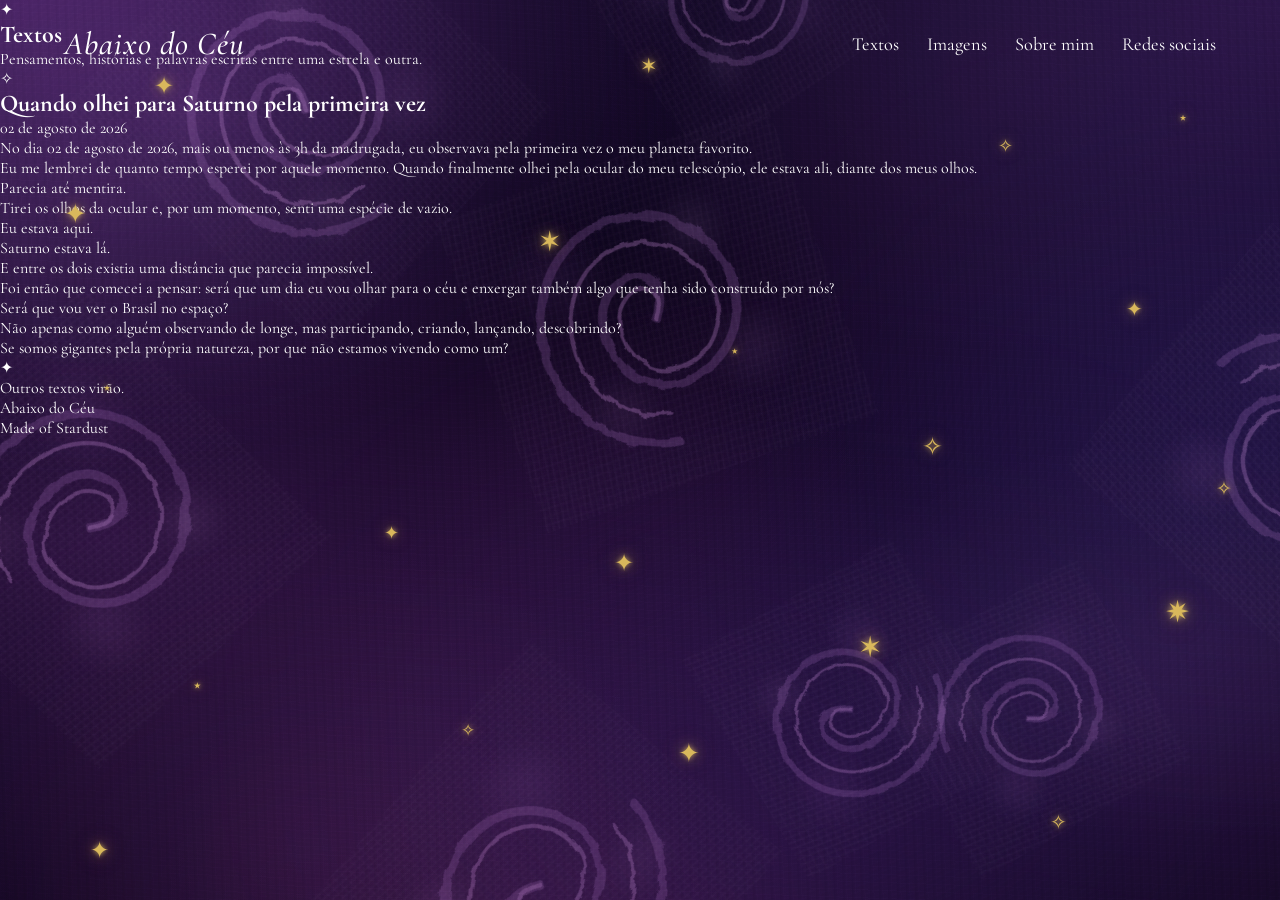
==== textos.html @ a8e2ca8b "Create textos.html" ====
<!DOCTYPE html>
<html lang="pt-BR">

<head>

    <meta charset="UTF-8">

    <meta
        name="viewport"
        content="width=device-width, initial-scale=1.0"
    >

    <title>Textos • Abaixo do Céu</title>

    <link
        rel="stylesheet"
        href="style.css"
    >

</head>


<body>

    <!-- =========================
         FUNDO
    ========================== -->

    <div class="universe">

        <div class="mist mist-1"></div>
        <div class="mist mist-2"></div>
        <div class="mist mist-3"></div>
        <div class="mist mist-4"></div>

        <div class="spiral spiral-1"></div>
        <div class="spiral spiral-2"></div>
        <div class="spiral spiral-3"></div>
        <div class="spiral spiral-4"></div>
        <div class="spiral spiral-5"></div>
        <div class="spiral spiral-6"></div>
        <div class="spiral spiral-7"></div>
        <div class="spiral spiral-8"></div>
        <div class="spiral spiral-9"></div>
        <div class="spiral spiral-10"></div>
        <div class="spiral spiral-11"></div>
        <div class="spiral spiral-12"></div>

        <div class="texture"></div>

    </div>


    <!-- =========================
         ESTRELAS
    ========================== -->

    <div class="stars">

        <span class="star star-1">✦</span>
        <span class="star star-2">✧</span>
        <span class="star star-3">✶</span>
        <span class="star star-4">✦</span>
        <span class="star star-5">⋆</span>
        <span class="star star-6">✧</span>
        <span class="star star-7">✦</span>
        <span class="star star-8">✷</span>
        <span class="star star-9">⋆</span>
        <span class="star star-10">✦</span>
        <span class="star star-11">✧</span>
        <span class="star star-12">✶</span>
        <span class="star star-13">✦</span>
        <span class="star star-14">⋆</span>
        <span class="star star-15">✧</span>
        <span class="star star-16">✦</span>
        <span class="star star-17">✶</span>
        <span class="star star-18">✧</span>
        <span class="star star-19">✦</span>
        <span class="star star-20">⋆</span>

    </div>


    <!-- =========================
         CABEÇALHO
    ========================== -->

    <header>

        <nav>

            <a
                href="index.html"
                class="logo"
            >
                Abaixo do Céu
            </a>


            <div class="menu">

                <a href="textos.html">
                    Textos
                </a>

                <a href="imagens.html">
                    Imagens
                </a>

                <a href="sobre.html">
                    Sobre mim
                </a>

                <a href="redes.html">
                    Redes sociais
                </a>

            </div>

        </nav>

    </header>


    <!-- =========================
         CONTEÚDO
    ========================== -->

    <main class="textos-page">

        <section class="textos-intro">

            <span class="section-symbol">
                ✦
            </span>

            <h1>
                Textos
            </h1>

            <p>
                Pensamentos, histórias e palavras
                escritas entre uma estrela e outra.
            </p>

        </section>


        <!-- =========================
             PRIMEIRO TEXTO
        ========================== -->

        <article class="texto">

            <span class="texto-symbol">
                ✧
            </span>

            <h2>
                Quando olhei para Saturno
                pela primeira vez
            </h2>

            <p class="texto-data">
                02 de agosto de 2026
            </p>


            <div class="texto-conteudo">

                <p>
                    No dia 02 de agosto de 2026, mais ou menos
                    às 3h da madrugada, eu observava pela primeira
                    vez o meu planeta favorito.
                </p>

                <p>
                    Eu me lembrei de quanto tempo esperei por
                    aquele momento. Quando finalmente olhei pela
                    ocular do meu telescópio, ele estava ali,
                    diante dos meus olhos.
                </p>

                <p>
                    Parecia até mentira.
                </p>

                <p>
                    Tirei os olhos da ocular e, por um momento,
                    senti uma espécie de vazio.
                </p>

                <p>
                    Eu estava aqui.
                </p>

                <p>
                    Saturno estava lá.
                </p>

                <p>
                    E entre os dois existia uma distância que
                    parecia impossível.
                </p>

                <p>
                    Foi então que comecei a pensar:
                    será que um dia eu vou olhar para o céu
                    e enxergar também algo que tenha sido
                    construído por nós?
                </p>

                <p>
                    Será que vou ver o Brasil no espaço?
                </p>

                <p>
                    Não apenas como alguém observando de longe,
                    mas participando, criando, lançando,
                    descobrindo?
                </p>

                <p>
                    Se somos gigantes pela própria natureza,
                    por que não estamos vivendo como um?
                </p>

            </div>

        </article>


        <!-- =========================
             ESPAÇO PARA NOVOS TEXTOS
        ========================== -->

        <div class="novo-texto">

            <span>✦</span>

            <p>
                Outros textos virão.
            </p>

        </div>

    </main>


    <!-- =========================
         RODAPÉ
    ========================== -->

    <footer>

        <p>
            Abaixo do Céu
        </p>

        <span>
            Made of Stardust
        </span>

    </footer>


    <script src="script.js"></script>

</body>

                  </html>
---- style.css ----
/* =========================================================
   ABAIXO DO CÉU
   IDENTIDADE VISUAL — VERSÃO FINAL
========================================================= */


/* =========================================================
   FONTE
========================================================= */

@import url('https://fonts.googleapis.com/css2?family=Cormorant+Garamond:ital,wght@0,300;0,400;0,500;0,600;0,700;1,300;1,400;1,500;1,600;1,700&display=swap');


/* =========================================================
   BASE
========================================================= */

* {
    box-sizing: border-box;
    margin: 0;
    padding: 0;
}

html {
    scroll-behavior: smooth;
}

body {
    min-height: 100vh;
    overflow-x: hidden;

    background: #02020d;

    color: white;

    font-family:
        "Cormorant Garamond",
        Georgia,
        serif;

    font-weight: 400;
}


/* =========================================================
   UNIVERSO — FUNDO GÓTICO
========================================================= */

.universe {
    position: fixed;

    inset: -15%;

    width: 130%;
    height: 130%;

    z-index: -10;

    overflow: hidden;

    background:

        radial-gradient(
            ellipse at 12% 8%,
            rgba(91, 43, 119, 0.72),
            transparent 34%
        ),

        radial-gradient(
            ellipse at 88% 12%,
            rgba(49, 25, 82, 0.82),
            transparent 38%
        ),

        radial-gradient(
            ellipse at 18% 58%,
            rgba(62, 26, 82, 0.72),
            transparent 40%
        ),

        radial-gradient(
            ellipse at 80% 72%,
            rgba(47, 20, 68, 0.76),
            transparent 43%
        ),

        radial-gradient(
            ellipse at 50% 105%,
            rgba(83, 31, 87, 0.55),
            transparent 42%
        ),

        linear-gradient(
            135deg,
            #02020d 0%,
            #070419 24%,
            #10051d 50%,
            #080318 74%,
            #02020d 100%
        );
}


/* =========================================================
   NEBLINAS
========================================================= */

.mist {
    position: absolute;

    width: 65%;
    height: 65%;

    border-radius: 50%;

    filter: blur(90px);

    opacity: 0.42;

    pointer-events: none;
}


/* NEBLINA 1 */

.mist-1 {
    top: -18%;
    left: -15%;

    background:
        radial-gradient(
            ellipse,
            rgba(119, 62, 161, 0.78),
            transparent 67%
        );

    animation:
        mistMove1
        24s
        ease-in-out
        infinite
        alternate;
}


/* NEBLINA 2 */

.mist-2 {
    top: 18%;
    right: -20%;

    background:
        radial-gradient(
            ellipse,
            rgba(57, 48, 143, 0.70),
            transparent 67%
        );

    animation:
        mistMove2
        30s
        ease-in-out
        infinite
        alternate;
}


/* NEBLINA 3 */

.mist-3 {
    bottom: -24%;
    left: 2%;

    background:
        radial-gradient(
            ellipse,
            rgba(116, 45, 125, 0.66),
            transparent 68%
        );

    animation:
        mistMove3
        27s
        ease-in-out
        infinite
        alternate;
}


/* NEBLINA 4 */

.mist-4 {
    bottom: -8%;
    right: 8%;

    background:
        radial-gradient(
            ellipse,
            rgba(49, 39, 125, 0.58),
            transparent 68%
        );

    animation:
        mistMove4
        33s
        ease-in-out
        infinite
        alternate;
}


/* =========================================================
   MOVIMENTO DAS NEBLINAS
========================================================= */

@keyframes mistMove1 {

    from {
        transform:
            translate(-5%, -4%)
            scale(1);
    }

    to {
        transform:
            translate(14%, 11%)
            scale(1.28);
    }
}


@keyframes mistMove2 {

    from {
        transform:
            translate(5%, -5%)
            scale(1);
    }

    to {
        transform:
            translate(-14%, 14%)
            scale(1.30);
    }
}


@keyframes mistMove3 {

    from {
        transform:
            translate(-5%, 5%)
            scale(1);
    }

    to {
        transform:
            translate(15%, -12%)
            scale(1.24);
    }
}


@keyframes mistMove4 {

    from {
        transform:
            translate(5%, 5%)
            scale(1);
    }

    to {
        transform:
            translate(-12%, -14%)
            scale(1.28);
    }
}


/* =========================================================
   ESPIRAIS — RASTROS DE GIZ CÓSMICO
========================================================= */

/*
   Agora os espirais NÃO são círculos concêntricos.

   O desenho abaixo usa uma imagem SVG irregular
   dentro de cada elemento .spiral.

   Isso cria um rastro mais orgânico,
   parecido com giz/pastel desenhado à mão.
*/

.spiral {

    position: absolute;

    pointer-events: none;

    width: 390px;
    height: 390px;

    opacity: 0.72;

    mix-blend-mode: screen;

    background-image:

        url("data:image/svg+xml,%3Csvg xmlns='http://www.w3.org/2000/svg' viewBox='0 0 500 500'%3E%3Cfilter id='rough'%3E%3CfeTurbulence type='fractalNoise' baseFrequency='.035' numOctaves='3' seed='7' result='noise'/%3E%3CfeDisplacementMap in='SourceGraphic' in2='noise' scale='11'/%3E%3C/filter%3E%3Cpath d='M250 250 C195 210 160 245 174 291 C190 343 264 357 320 323 C380 286 379 195 320 143 C250 82 139 111 91 194 C36 288 91 408 203 439 C324 472 438 399 456 283' fill='none' stroke='%23a878bd' stroke-width='15' stroke-linecap='round' opacity='.30' filter='url(%23rough)'/%3E%3Cpath d='M250 250 C210 222 188 244 197 276 C209 316 267 326 309 300 C353 273 351 206 310 170 C257 124 171 145 133 208 C91 279 134 367 217 391 C310 418 394 362 408 283' fill='none' stroke='%23c18dcc' stroke-width='7' stroke-linecap='round' opacity='.42' filter='url(%23rough)'/%3E%3C/svg%3E");

    background-size: contain;

    background-position: center;

    background-repeat: no-repeat;

    filter:
        blur(0.25px)
        contrast(1.20);

}


/* =========================================================
   CAMADAS DE POEIRA DOS ESPIRAIS
========================================================= */

.spiral::before {

    content: "";

    position: absolute;

    inset: 0;

    pointer-events: none;

    background:

        radial-gradient(
            ellipse at 25% 30%,
            rgba(201, 158, 211, 0.16),
            transparent 12%
        ),

        radial-gradient(
            ellipse at 70% 25%,
            rgba(171, 119, 193, 0.18),
            transparent 15%
        ),

        radial-gradient(
            ellipse at 76% 70%,
            rgba(205, 158, 211, 0.13),
            transparent 12%
        ),

        radial-gradient(
            ellipse at 25% 76%,
            rgba(137, 86, 159, 0.18),
            transparent 17%
        );

    filter: blur(7px);

    opacity: 0.75;
}


/* =========================================================
   TEXTURA EXTRA DE GIZ NOS ESPIRAIS
========================================================= */

.spiral::after {

    content: "";

    position: absolute;

    inset: -5%;

    pointer-events: none;

    opacity: 0.40;

    mix-blend-mode: screen;

    background:

        repeating-linear-gradient(
            8deg,
            transparent 0px,
            transparent 3px,
            rgba(218, 182, 224, 0.09) 4px,
            transparent 6px
        ),

        repeating-linear-gradient(
            92deg,
            transparent 0px,
            transparent 5px,
            rgba(173, 124, 190, 0.08) 6px,
            transparent 8px
        );

    filter: blur(0.7px);
}


/* =========================================================
   POSIÇÕES — ESPIRAIS GRANDES
========================================================= */

.spiral-1 {

    width: 520px;
    height: 520px;

    top: -150px;
    left: -130px;

    opacity: 0.76;

    animation:
        spiralDrift1
        48s
        ease-in-out
        infinite
        alternate;
}


.spiral-2 {

    width: 570px;
    height: 570px;

    top: -100px;
    right: -170px;

    opacity: 0.70;

    transform: rotate(95deg);

    animation:
        spiralDrift2
        56s
        ease-in-out
        infinite
        alternate;
}


.spiral-3 {

    width: 500px;
    height: 500px;

    top: 26%;
    left: -180px;

    opacity: 0.67;

    transform: rotate(185deg);

    animation:
        spiralDrift3
        51s
        ease-in-out
        infinite
        alternate;
}


.spiral-4 {

    width: 560px;
    height: 560px;

    bottom: -190px;
    right: -160px;

    opacity: 0.73;

    transform: rotate(265deg);

    animation:
        spiralDrift1
        60s
        ease-in-out
        infinite
        alternate;
}


/* =========================================================
   ESPIRAIS MÉDIOS
========================================================= */

.spiral-5 {

    width: 390px;
    height: 390px;

    top: 8%;
    left: 20%;

    opacity: 0.63;

    transform: rotate(42deg);

    animation:
        spiralDrift2
        43s
        ease-in-out
        infinite
        alternate;
}


.spiral-6 {

    width: 420px;
    height: 420px;

    top: 43%;
    left: 8%;

    opacity: 0.67;

    transform: rotate(135deg);

    animation:
        spiralDrift3
        47s
        ease-in-out
        infinite
        alternate;
}


.spiral-7 {

    width: 400px;
    height: 400px;

    top: 38%;
    right: 1%;

    opacity: 0.68;

    transform: rotate(220deg);

    animation:
        spiralDrift1
        45s
        ease-in-out
        infinite
        alternate;
}


.spiral-8 {

    width: 370px;
    height: 370px;

    bottom: 0;
    left: 34%;

    opacity: 0.60;

    transform: rotate(310deg);

    animation:
        spiralDrift2
        42s
        ease-in-out
        infinite
        alternate;
}


/* =========================================================
   ESPIRAIS PEQUENOS
========================================================= */

.spiral-9 {

    width: 280px;
    height: 280px;

    top: 25%;
    left: 42%;

    opacity: 0.68;

    transform: rotate(70deg);

    animation:
        spiralDrift3
        37s
        ease-in-out
        infinite
        alternate;
}


.spiral-10 {

    width: 310px;
    height: 310px;

    top: 64%;
    right: 20%;

    opacity: 0.63;

    transform: rotate(150deg);

    animation:
        spiralDrift1
        39s
        ease-in-out
        infinite
        alternate;
}


.spiral-11 {

    width: 260px;
    height: 260px;

    top: 2%;
    right: 38%;

    opacity: 0.62;

    transform: rotate(235deg);

    animation:
        spiralDrift2
        35s
        ease-in-out
        infinite
        alternate;
}


.spiral-12 {

    width: 330px;
    height: 330px;

    bottom: 18%;
    left: 56%;

    opacity: 0.65;

    transform: rotate(330deg);

    animation:
        spiralDrift3
        41s
        ease-in-out
        infinite
        alternate;
}


/* =========================================================
   MOVIMENTO DOS RASTROS
========================================================= */

@keyframes spiralDrift1 {

    0% {
        transform:
            rotate(0deg)
            translate(-5px, 3px)
            scale(0.98);
    }

    50% {
        transform:
            rotate(7deg)
            translate(8px, -7px)
            scale(1.035);
    }

    100% {
        transform:
            rotate(-5deg)
            translate(-4px, 6px)
            scale(1);
    }
}


@keyframes spiralDrift2 {

    0% {
        transform:
            rotate(70deg)
            translate(5px, -4px)
            scale(1);
    }

    50% {
        transform:
            rotate(77deg)
            translate(-8px, 7px)
            scale(1.04);
    }

    100% {
        transform:
            rotate(63deg)
            translate(4px, -5px)
            scale(0.98);
    }
}


@keyframes spiralDrift3 {

    0% {
        transform:
            rotate(150deg)
            translate(-4px, 5px)
            scale(0.97);
    }

    50% {
        transform:
            rotate(142deg)
            translate(7px, -6px)
            scale(1.05);
    }

    100% {
        transform:
            rotate(158deg)
            translate(-6px, 4px)
            scale(1);
    }
}


/* =========================================================
   TEXTURA GERAL — GIZ / PASTEL / PAPEL
========================================================= */

.texture {

    position: absolute;

    inset: -8%;

    pointer-events: none;

    opacity: 0.48;

    mix-blend-mode: soft-light;

    background:

        repeating-linear-gradient(
            2deg,

            rgba(255,255,255,0.075) 0px,
            rgba(255,255,255,0.075) 1px,

            transparent 1px,
            transparent 4px,

            rgba(255,255,255,0.035) 5px,
            transparent 8px
        ),

        repeating-linear-gradient(
            88deg,

            rgba(255,255,255,0.045) 0px,
            rgba(255,255,255,0.045) 1px,

            transparent 1px,
            transparent 5px,

            rgba(0,0,0,0.10) 6px,
            transparent 9px
        ),

        repeating-radial-gradient(
            ellipse at 40% 40%,

            rgba(255,255,255,0.045) 0px,
            transparent 2px,

            rgba(0,0,0,0.035) 3px,
            transparent 7px
        );

    filter:
        contrast(1.55)
        saturate(0.85);
}


/* =========================================================
   MANCHAS DE PASTEL
========================================================= */

.universe::after {

    content: "";

    position: absolute;

    inset: 0;

    pointer-events: none;

    opacity: 0.30;

    mix-blend-mode: screen;

    background:

        radial-gradient(
            ellipse at 18% 28%,
            rgba(166, 111, 185, 0.22),
            transparent 17%
        ),

        radial-gradient(
            ellipse at 72% 18%,
            rgba(112, 78, 155, 0.18),
            transparent 20%
        ),

        radial-gradient(
            ellipse at 82% 66%,
            rgba(171, 109, 176, 0.18),
            transparent 18%
        ),

        radial-gradient(
            ellipse at 30% 84%,
            rgba(104, 66, 145, 0.22),
            transparent 22%
        );
}


/* =========================================================
   ESTRELAS
========================================================= */

.stars {

    position: fixed;

    inset: 0;

    z-index: 5;

    pointer-events: none;
}


.star {

    position: absolute;

    color: #d9b85c;

    text-shadow:

        0 0 5px
        rgba(217,184,92,0.85),

        0 0 15px
        rgba(217,184,92,0.55),

        0 0 32px
        rgba(217,184,92,0.28);

    animation:

        starBlink
        var(--speed)
        ease-in-out
        infinite
        alternate;
}


/* =========================================================
   POSIÇÃO DAS ESTRELAS
========================================================= */

.star-1 {
    top: 8%;
    left: 12%;
    font-size: 24px;
    --speed: 3s;
}

.star-2 {
    top: 15%;
    left: 78%;
    font-size: 18px;
    --speed: 5s;
}

.star-3 {
    top: 25%;
    left: 42%;
    font-size: 28px;
    --speed: 4s;
}

.star-4 {
    top: 33%;
    left: 88%;
    font-size: 20px;
    --speed: 6s;
}

.star-5 {
    top: 42%;
    left: 8%;
    font-size: 16px;
    --speed: 3.5s;
}

.star-6 {
    top: 48%;
    left: 72%;
    font-size: 25px;
    --speed: 5.5s;
}

.star-7 {
    top: 58%;
    left: 30%;
    font-size: 18px;
    --speed: 4.5s;
}

.star-8 {
    top: 66%;
    left: 91%;
    font-size: 30px;
    --speed: 7s;
}

.star-9 {
    top: 75%;
    left: 15%;
    font-size: 17px;
    --speed: 4s;
}

.star-10 {
    top: 82%;
    left: 53%;
    font-size: 26px;
    --speed: 5s;
}

.star-11 {
    top: 90%;
    left: 82%;
    font-size: 20px;
    --speed: 3s;
}

.star-12 {
    top: 6%;
    left: 50%;
    font-size: 21px;
    --speed: 6s;
}

.star-13 {
    top: 22%;
    left: 5%;
    font-size: 27px;
    --speed: 4s;
}

.star-14 {
    top: 38%;
    left: 57%;
    font-size: 15px;
    --speed: 5s;
}

.star-15 {
    top: 53%;
    left: 95%;
    font-size: 19px;
    --speed: 3.5s;
}

.star-16 {
    top: 61%;
    left: 48%;
    font-size: 24px;
    --speed: 6s;
}

.star-17 {
    top: 70%;
    left: 67%;
    font-size: 29px;
    --speed: 4.5s;
}

.star-18 {
    top: 80%;
    left: 36%;
    font-size: 17px;
    --speed: 5.5s;
}

.star-19 {
    top: 93%;
    left: 7%;
    font-size: 23px;
    --speed: 3s;
}

.star-20 {
    top: 12%;
    left: 92%;
    font-size: 16px;
    --speed: 4s;
}


/* =========================================================
   BRILHO DAS ESTRELAS
========================================================= */

@keyframes starBlink {

    from {

        opacity: 0.30;

        transform:
            scale(0.72)
            rotate(-4deg);
    }

    to {

        opacity: 1;

        transform:
            scale(1.25)
            rotate(12deg);
    }
}


/* =========================================================
   CABEÇALHO
========================================================= */

header {

    position: fixed;

    top: 0;
    left: 0;

    width: 100%;

    z-index: 20;

    padding:
        24px 5vw;
}


nav {

    display: flex;

    justify-content: space-between;

    align-items: center;

    gap: 30px;
}


.logo {

    color: white;

    text-decoration: none;

    font-size:
        clamp(1.4rem, 3vw, 2rem);

    font-style: italic;

    font-weight: 500;

    letter-spacing: 1px;
}


.menu {

    display: flex;

    align-items: center;

    gap: 28px;
}


.menu a {

    color: white;

    text-decoration: none;

    font-size: 1.15rem;

    position: relative;

    transition:
        opacity 0.3s ease,
        transform 0.3s ease;
}


.menu a::after {

    content: "";

    position: absolute;

    left: 0;

    bottom: -5px;

    width: 0;

    height: 1px;

    background: #d9b85c;

    transition:
        width 0.3s ease;
}


.menu a:hover {

    opacity: 0.8;

    transform:
        translateY(-2px);
}


.menu a:hover::after {

    width: 100%;
}


/* =========================================================
   MADE OF STARDUST
========================================================= */

.stardust {

    position: fixed;

    z-index: 1;

    top: 50%;
    left: 50%;

    width: 94vw;

    transform:
        translate(-50%, -50%);

    text-align: center;

    color: white;

    font-size:
        clamp(2rem, 8vw, 7rem);

    line-height: 0.95;

    font-style: italic;

    font-weight: 300;

    letter-spacing: 2px;

    opacity: 0.13;

    pointer-events: none;

    white-space: nowrap;
}


/* =========================================================
   HERO
========================================================= */

main {

    position: relative;

    z-index: 3;
}


.hero {

    min-height: 100vh;

    display: flex;

    justify-content: center;

    align-items: center;

    position: relative;

    padding:
        120px 7vw 80px;
}


.hero-content {

    position: relative;

    z-index: 10;

    max-width: 850px;

    text-align: center;
}


.hero h1 {

    color: white;

    font-size:
        clamp(4.5rem, 12vw, 10rem);

    line-height: 0.72;

    font-style: italic;

    font-weight: 500;

    letter-spacing: -4px;

    text-shadow:
        0 0 25px
        rgba(255,255,255,0.10);
}


.hero h1 span {

    display: block;
}


.subtitle {

    margin-top: 55px;

    max-width: 680px;

    margin-left: auto;
    margin-right: auto;

    color: white;

    font-size:
        clamp(1.25rem, 2.5vw, 2rem);

    line-height: 1.35;

    font-style: italic;

    font-weight: 400;
}


/* SATURNO */

    .saturn {

        width:
            130px;

        height:
            130px;

        right:
            4%;

        bottom:
            10%;
    }


    .saturn-body {

        width:
            72px;

        height:
            72px;

        top:
            29px;

        left:
            29px;
    }


    .saturn-ring {

        width:
            130px;

        height:
            38px;

        top:
            46px;

        border-width:
            4px;
    }


    /* ESPIRAIS */

    .spiral-1 {
        width: 300px;
        height: 280px;
    }

    .spiral-2 {
        width: 330px;
        height: 300px;
    }

    .spiral-3 {
        width: 310px;
        height: 330px;
    }

    .spiral-4 {
        width: 300px;
        height: 280px;
    }

    .spiral-5 {
        width: 330px;
        height: 300px;
    }

    .spiral-6 {
        width: 300px;
        height: 320px;
    }

    .spiral-7 {
        width: 310px;
        height: 290px;
    }

    .spiral-8 {
        width: 330px;
        height: 300px;
    }

    .spiral-9 {
        width: 300px;
        height: 320px;
    }

    .spiral-10 {
        width: 220px;
        height: 210px;
    }

    .spiral-11 {
        width: 230px;
        height: 210px;
    }

    .spiral-12 {
        width: 220px;
        height: 230px;
    }

}


/* =========================================================
   ACESSIBILIDADE
========================================================= */

@media (prefers-reduced-motion: reduce) {

    *,
    *::before,
    *::after {

        animation-duration:
            0.01ms !important;

        animation-iteration-count:
            1 !important;

        scroll-behavior:
            auto !important;
    }

}
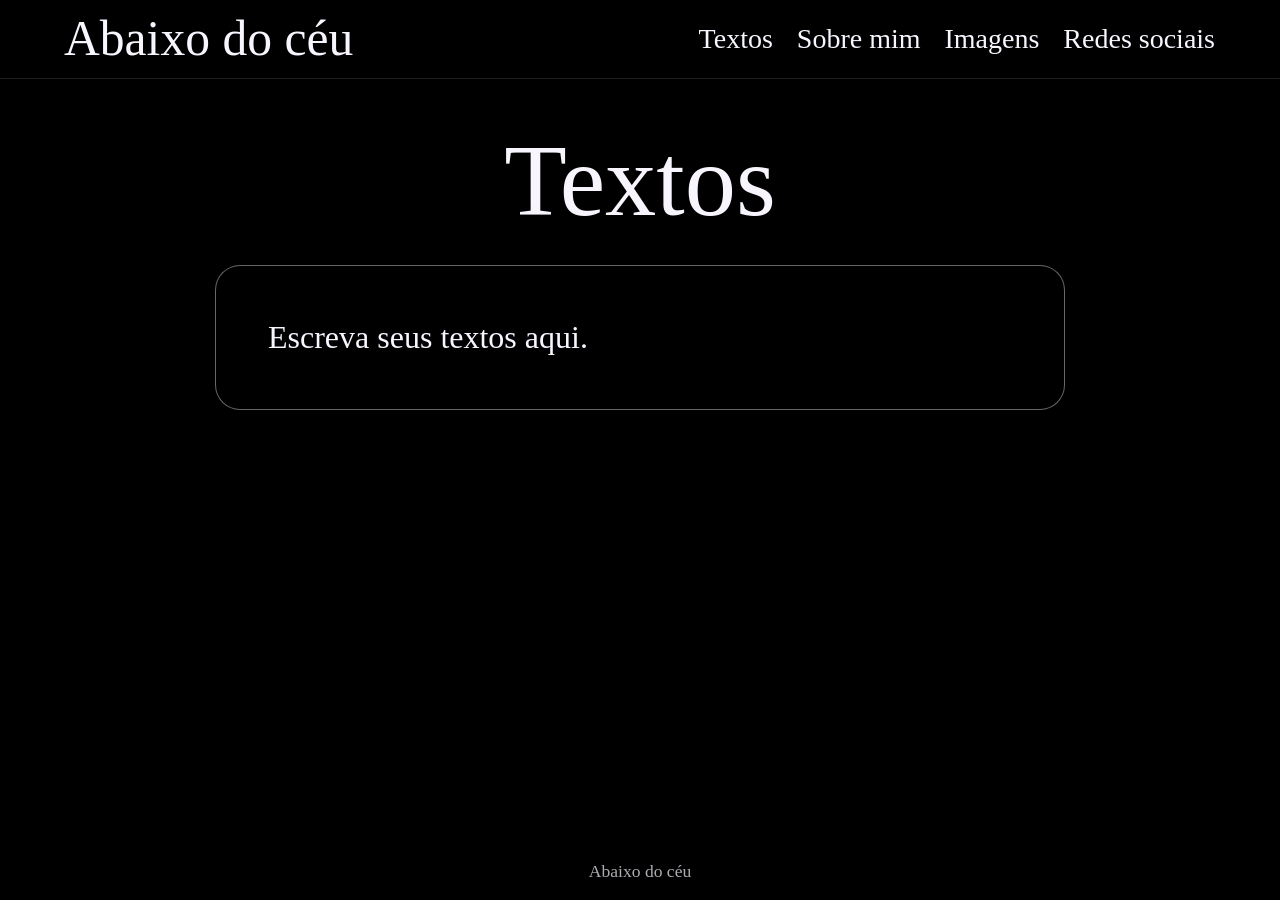
==== commit e6260f67: "Add files via upload" ====
--- a/textos.html
+++ b/textos.html
@@ -1,271 +1,38 @@
-<!DOCTYPE html>
+<!doctype html>
 <html lang="pt-BR">
+<head>
+  <meta charset="utf-8">
+  <meta name="viewport" content="width=device-width, initial-scale=1">
+  <title>Textos — Abaixo do céu</title>
+  <link rel="stylesheet" href="style.css">
+</head>
+<body>
+  <div class="sky"></div>
+  <div class="shade"></div>
 
-<head>
-
-    <meta charset="UTF-8">
-
-    <meta
-        name="viewport"
-        content="width=device-width, initial-scale=1.0"
-    >
-
-    <title>Textos • Abaixo do Céu</title>
-
-    <link
-        rel="stylesheet"
-        href="style.css"
-    >
-
-</head>
-
-
-<body>
-
-    <!-- =========================
-         FUNDO
-    ========================== -->
-
-    <div class="universe">
-
-        <div class="mist mist-1"></div>
-        <div class="mist mist-2"></div>
-        <div class="mist mist-3"></div>
-        <div class="mist mist-4"></div>
-
-        <div class="spiral spiral-1"></div>
-        <div class="spiral spiral-2"></div>
-        <div class="spiral spiral-3"></div>
-        <div class="spiral spiral-4"></div>
-        <div class="spiral spiral-5"></div>
-        <div class="spiral spiral-6"></div>
-        <div class="spiral spiral-7"></div>
-        <div class="spiral spiral-8"></div>
-        <div class="spiral spiral-9"></div>
-        <div class="spiral spiral-10"></div>
-        <div class="spiral spiral-11"></div>
-        <div class="spiral spiral-12"></div>
-
-        <div class="texture"></div>
-
-    </div>
-
-
-    <!-- =========================
-         ESTRELAS
-    ========================== -->
-
-    <div class="stars">
-
-        <span class="star star-1">✦</span>
-        <span class="star star-2">✧</span>
-        <span class="star star-3">✶</span>
-        <span class="star star-4">✦</span>
-        <span class="star star-5">⋆</span>
-        <span class="star star-6">✧</span>
-        <span class="star star-7">✦</span>
-        <span class="star star-8">✷</span>
-        <span class="star star-9">⋆</span>
-        <span class="star star-10">✦</span>
-        <span class="star star-11">✧</span>
-        <span class="star star-12">✶</span>
-        <span class="star star-13">✦</span>
-        <span class="star star-14">⋆</span>
-        <span class="star star-15">✧</span>
-        <span class="star star-16">✦</span>
-        <span class="star star-17">✶</span>
-        <span class="star star-18">✧</span>
-        <span class="star star-19">✦</span>
-        <span class="star star-20">⋆</span>
-
-    </div>
-
-
-    <!-- =========================
-         CABEÇALHO
-    ========================== -->
-
+  <div class="site">
     <header>
-
-        <nav>
-
-            <a
-                href="index.html"
-                class="logo"
-            >
-                Abaixo do Céu
-            </a>
-
-
-            <div class="menu">
-
-                <a href="textos.html">
-                    Textos
-                </a>
-
-                <a href="imagens.html">
-                    Imagens
-                </a>
-
-                <a href="sobre.html">
-                    Sobre mim
-                </a>
-
-                <a href="redes.html">
-                    Redes sociais
-                </a>
-
-            </div>
-
-        </nav>
+      <a class="logo" href="index.html">Abaixo do céu</a>
+      
+<nav aria-label="Navegação">
+  <a href="textos.html">Textos</a>
+  <a href="sobre-mim.html">Sobre mim</a>
+  <a href="imagens.html">Imagens</a>
+  <a href="redes-sociais.html">Redes sociais</a>
+</nav>
 
     </header>
 
-
-    <!-- =========================
-         CONTEÚDO
-    ========================== -->
-
-    <main class="textos-page">
-
-        <section class="textos-intro">
-
-            <span class="section-symbol">
-                ✦
-            </span>
-
-            <h1>
-                Textos
-            </h1>
-
-            <p>
-                Pensamentos, histórias e palavras
-                escritas entre uma estrela e outra.
-            </p>
-
-        </section>
+    
+<main class="page">
+  <h1>Textos</h1>
+  <section class="panel">
+    <p>Escreva seus textos aqui.</p>
+  </section>
+</main>
 
 
-        <!-- =========================
-             PRIMEIRO TEXTO
-        ========================== -->
-
-        <article class="texto">
-
-            <span class="texto-symbol">
-                ✧
-            </span>
-
-            <h2>
-                Quando olhei para Saturno
-                pela primeira vez
-            </h2>
-
-            <p class="texto-data">
-                02 de agosto de 2026
-            </p>
-
-
-            <div class="texto-conteudo">
-
-                <p>
-                    No dia 02 de agosto de 2026, mais ou menos
-                    às 3h da madrugada, eu observava pela primeira
-                    vez o meu planeta favorito.
-                </p>
-
-                <p>
-                    Eu me lembrei de quanto tempo esperei por
-                    aquele momento. Quando finalmente olhei pela
-                    ocular do meu telescópio, ele estava ali,
-                    diante dos meus olhos.
-                </p>
-
-                <p>
-                    Parecia até mentira.
-                </p>
-
-                <p>
-                    Tirei os olhos da ocular e, por um momento,
-                    senti uma espécie de vazio.
-                </p>
-
-                <p>
-                    Eu estava aqui.
-                </p>
-
-                <p>
-                    Saturno estava lá.
-                </p>
-
-                <p>
-                    E entre os dois existia uma distância que
-                    parecia impossível.
-                </p>
-
-                <p>
-                    Foi então que comecei a pensar:
-                    será que um dia eu vou olhar para o céu
-                    e enxergar também algo que tenha sido
-                    construído por nós?
-                </p>
-
-                <p>
-                    Será que vou ver o Brasil no espaço?
-                </p>
-
-                <p>
-                    Não apenas como alguém observando de longe,
-                    mas participando, criando, lançando,
-                    descobrindo?
-                </p>
-
-                <p>
-                    Se somos gigantes pela própria natureza,
-                    por que não estamos vivendo como um?
-                </p>
-
-            </div>
-
-        </article>
-
-
-        <!-- =========================
-             ESPAÇO PARA NOVOS TEXTOS
-        ========================== -->
-
-        <div class="novo-texto">
-
-            <span>✦</span>
-
-            <p>
-                Outros textos virão.
-            </p>
-
-        </div>
-
-    </main>
-
-
-    <!-- =========================
-         RODAPÉ
-    ========================== -->
-
-    <footer>
-
-        <p>
-            Abaixo do Céu
-        </p>
-
-        <span>
-            Made of Stardust
-        </span>
-
-    </footer>
-
-
-    <script src="script.js"></script>
-
+    <footer>Abaixo do céu</footer>
+  </div>
 </body>
-
-                  </html>
+</html>
--- a/style.css
+++ b/style.css
@@ -1,1451 +1,252 @@
-/* =========================================================
-   ABAIXO DO CÉU
-   IDENTIDADE VISUAL — VERSÃO FINAL
-========================================================= */
-
-
-/* =========================================================
-   FONTE
-========================================================= */
-
-@import url('https://fonts.googleapis.com/css2?family=Cormorant+Garamond:ital,wght@0,300;0,400;0,500;0,600;0,700;1,300;1,400;1,500;1,600;1,700&display=swap');
-
-
-/* =========================================================
-   BASE
-========================================================= */
-
-* {
-    box-sizing: border-box;
-    margin: 0;
-    padding: 0;
-}
-
-html {
-    scroll-behavior: smooth;
+@font-face {
+  font-family: "Blackadder Local";
+  src: url("fonts/BlackadderITC.woff2") format("woff2"),
+       url("fonts/BlackadderITC.woff") format("woff");
+  font-weight: normal;
+  font-style: normal;
+  font-display: swap;
+}
+
+:root {
+  --white: #f8f5ff;
+  --border: rgba(248,245,255,.42);
+}
+
+* { box-sizing: border-box; }
+
+html, body {
+  margin: 0;
+  min-height: 100%;
 }
 
 body {
-    min-height: 100vh;
-    overflow-x: hidden;
-
-    background: #02020d;
-
-    color: white;
-
-    font-family:
-        "Cormorant Garamond",
-        Georgia,
-        serif;
-
-    font-weight: 400;
-}
-
-
-/* =========================================================
-   UNIVERSO — FUNDO GÓTICO
-========================================================= */
-
-.universe {
-    position: fixed;
-
-    inset: -15%;
-
-    width: 130%;
-    height: 130%;
-
-    z-index: -10;
-
-    overflow: hidden;
-
-    background:
-
-        radial-gradient(
-            ellipse at 12% 8%,
-            rgba(91, 43, 119, 0.72),
-            transparent 34%
-        ),
-
-        radial-gradient(
-            ellipse at 88% 12%,
-            rgba(49, 25, 82, 0.82),
-            transparent 38%
-        ),
-
-        radial-gradient(
-            ellipse at 18% 58%,
-            rgba(62, 26, 82, 0.72),
-            transparent 40%
-        ),
-
-        radial-gradient(
-            ellipse at 80% 72%,
-            rgba(47, 20, 68, 0.76),
-            transparent 43%
-        ),
-
-        radial-gradient(
-            ellipse at 50% 105%,
-            rgba(83, 31, 87, 0.55),
-            transparent 42%
-        ),
-
-        linear-gradient(
-            135deg,
-            #02020d 0%,
-            #070419 24%,
-            #10051d 50%,
-            #080318 74%,
-            #02020d 100%
-        );
-}
-
-
-/* =========================================================
-   NEBLINAS
-========================================================= */
-
-.mist {
-    position: absolute;
-
-    width: 65%;
-    height: 65%;
-
-    border-radius: 50%;
-
-    filter: blur(90px);
-
-    opacity: 0.42;
-
-    pointer-events: none;
-}
-
-
-/* NEBLINA 1 */
-
-.mist-1 {
-    top: -18%;
-    left: -15%;
-
-    background:
-        radial-gradient(
-            ellipse,
-            rgba(119, 62, 161, 0.78),
-            transparent 67%
-        );
-
-    animation:
-        mistMove1
-        24s
-        ease-in-out
-        infinite
-        alternate;
-}
-
-
-/* NEBLINA 2 */
-
-.mist-2 {
-    top: 18%;
-    right: -20%;
-
-    background:
-        radial-gradient(
-            ellipse,
-            rgba(57, 48, 143, 0.70),
-            transparent 67%
-        );
-
-    animation:
-        mistMove2
-        30s
-        ease-in-out
-        infinite
-        alternate;
-}
-
-
-/* NEBLINA 3 */
-
-.mist-3 {
-    bottom: -24%;
-    left: 2%;
-
-    background:
-        radial-gradient(
-            ellipse,
-            rgba(116, 45, 125, 0.66),
-            transparent 68%
-        );
-
-    animation:
-        mistMove3
-        27s
-        ease-in-out
-        infinite
-        alternate;
-}
-
-
-/* NEBLINA 4 */
-
-.mist-4 {
-    bottom: -8%;
-    right: 8%;
-
-    background:
-        radial-gradient(
-            ellipse,
-            rgba(49, 39, 125, 0.58),
-            transparent 68%
-        );
-
-    animation:
-        mistMove4
-        33s
-        ease-in-out
-        infinite
-        alternate;
-}
-
-
-/* =========================================================
-   MOVIMENTO DAS NEBLINAS
-========================================================= */
-
-@keyframes mistMove1 {
-
-    from {
-        transform:
-            translate(-5%, -4%)
-            scale(1);
-    }
-
-    to {
-        transform:
-            translate(14%, 11%)
-            scale(1.28);
-    }
-}
-
-
-@keyframes mistMove2 {
-
-    from {
-        transform:
-            translate(5%, -5%)
-            scale(1);
-    }
-
-    to {
-        transform:
-            translate(-14%, 14%)
-            scale(1.30);
-    }
-}
-
-
-@keyframes mistMove3 {
-
-    from {
-        transform:
-            translate(-5%, 5%)
-            scale(1);
-    }
-
-    to {
-        transform:
-            translate(15%, -12%)
-            scale(1.24);
-    }
-}
-
-
-@keyframes mistMove4 {
-
-    from {
-        transform:
-            translate(5%, 5%)
-            scale(1);
-    }
-
-    to {
-        transform:
-            translate(-12%, -14%)
-            scale(1.28);
-    }
-}
-
-
-/* =========================================================
-   ESPIRAIS — RASTROS DE GIZ CÓSMICO
-========================================================= */
-
-/*
-   Agora os espirais NÃO são círculos concêntricos.
-
-   O desenho abaixo usa uma imagem SVG irregular
-   dentro de cada elemento .spiral.
-
-   Isso cria um rastro mais orgânico,
-   parecido com giz/pastel desenhado à mão.
-*/
-
-.spiral {
-
-    position: absolute;
-
-    pointer-events: none;
-
-    width: 390px;
-    height: 390px;
-
-    opacity: 0.72;
-
-    mix-blend-mode: screen;
-
-    background-image:
-
-        url("data:image/svg+xml,%3Csvg xmlns='http://www.w3.org/2000/svg' viewBox='0 0 500 500'%3E%3Cfilter id='rough'%3E%3CfeTurbulence type='fractalNoise' baseFrequency='.035' numOctaves='3' seed='7' result='noise'/%3E%3CfeDisplacementMap in='SourceGraphic' in2='noise' scale='11'/%3E%3C/filter%3E%3Cpath d='M250 250 C195 210 160 245 174 291 C190 343 264 357 320 323 C380 286 379 195 320 143 C250 82 139 111 91 194 C36 288 91 408 203 439 C324 472 438 399 456 283' fill='none' stroke='%23a878bd' stroke-width='15' stroke-linecap='round' opacity='.30' filter='url(%23rough)'/%3E%3Cpath d='M250 250 C210 222 188 244 197 276 C209 316 267 326 309 300 C353 273 351 206 310 170 C257 124 171 145 133 208 C91 279 134 367 217 391 C310 418 394 362 408 283' fill='none' stroke='%23c18dcc' stroke-width='7' stroke-linecap='round' opacity='.42' filter='url(%23rough)'/%3E%3C/svg%3E");
-
-    background-size: contain;
-
-    background-position: center;
-
-    background-repeat: no-repeat;
-
-    filter:
-        blur(0.25px)
-        contrast(1.20);
-
-}
-
-
-/* =========================================================
-   CAMADAS DE POEIRA DOS ESPIRAIS
-========================================================= */
-
-.spiral::before {
-
-    content: "";
-
-    position: absolute;
-
-    inset: 0;
-
-    pointer-events: none;
-
-    background:
-
-        radial-gradient(
-            ellipse at 25% 30%,
-            rgba(201, 158, 211, 0.16),
-            transparent 12%
-        ),
-
-        radial-gradient(
-            ellipse at 70% 25%,
-            rgba(171, 119, 193, 0.18),
-            transparent 15%
-        ),
-
-        radial-gradient(
-            ellipse at 76% 70%,
-            rgba(205, 158, 211, 0.13),
-            transparent 12%
-        ),
-
-        radial-gradient(
-            ellipse at 25% 76%,
-            rgba(137, 86, 159, 0.18),
-            transparent 17%
-        );
-
-    filter: blur(7px);
-
-    opacity: 0.75;
-}
-
-
-/* =========================================================
-   TEXTURA EXTRA DE GIZ NOS ESPIRAIS
-========================================================= */
-
-.spiral::after {
-
-    content: "";
-
-    position: absolute;
-
-    inset: -5%;
-
-    pointer-events: none;
-
-    opacity: 0.40;
-
-    mix-blend-mode: screen;
-
-    background:
-
-        repeating-linear-gradient(
-            8deg,
-            transparent 0px,
-            transparent 3px,
-            rgba(218, 182, 224, 0.09) 4px,
-            transparent 6px
-        ),
-
-        repeating-linear-gradient(
-            92deg,
-            transparent 0px,
-            transparent 5px,
-            rgba(173, 124, 190, 0.08) 6px,
-            transparent 8px
-        );
-
-    filter: blur(0.7px);
-}
-
-
-/* =========================================================
-   POSIÇÕES — ESPIRAIS GRANDES
-========================================================= */
-
-.spiral-1 {
-
-    width: 520px;
-    height: 520px;
-
-    top: -150px;
-    left: -130px;
-
-    opacity: 0.76;
-
-    animation:
-        spiralDrift1
-        48s
-        ease-in-out
-        infinite
-        alternate;
-}
-
-
-.spiral-2 {
-
-    width: 570px;
-    height: 570px;
-
-    top: -100px;
-    right: -170px;
-
-    opacity: 0.70;
-
-    transform: rotate(95deg);
-
-    animation:
-        spiralDrift2
-        56s
-        ease-in-out
-        infinite
-        alternate;
-}
-
-
-.spiral-3 {
-
-    width: 500px;
-    height: 500px;
-
-    top: 26%;
-    left: -180px;
-
-    opacity: 0.67;
-
-    transform: rotate(185deg);
-
-    animation:
-        spiralDrift3
-        51s
-        ease-in-out
-        infinite
-        alternate;
-}
-
-
-.spiral-4 {
-
-    width: 560px;
-    height: 560px;
-
-    bottom: -190px;
-    right: -160px;
-
-    opacity: 0.73;
-
-    transform: rotate(265deg);
-
-    animation:
-        spiralDrift1
-        60s
-        ease-in-out
-        infinite
-        alternate;
-}
-
-
-/* =========================================================
-   ESPIRAIS MÉDIOS
-========================================================= */
-
-.spiral-5 {
-
-    width: 390px;
-    height: 390px;
-
-    top: 8%;
-    left: 20%;
-
-    opacity: 0.63;
-
-    transform: rotate(42deg);
-
-    animation:
-        spiralDrift2
-        43s
-        ease-in-out
-        infinite
-        alternate;
-}
-
-
-.spiral-6 {
-
-    width: 420px;
-    height: 420px;
-
-    top: 43%;
-    left: 8%;
-
-    opacity: 0.67;
-
-    transform: rotate(135deg);
-
-    animation:
-        spiralDrift3
-        47s
-        ease-in-out
-        infinite
-        alternate;
-}
-
-
-.spiral-7 {
-
-    width: 400px;
-    height: 400px;
-
-    top: 38%;
-    right: 1%;
-
-    opacity: 0.68;
-
-    transform: rotate(220deg);
-
-    animation:
-        spiralDrift1
-        45s
-        ease-in-out
-        infinite
-        alternate;
-}
-
-
-.spiral-8 {
-
-    width: 370px;
-    height: 370px;
-
-    bottom: 0;
-    left: 34%;
-
-    opacity: 0.60;
-
-    transform: rotate(310deg);
-
-    animation:
-        spiralDrift2
-        42s
-        ease-in-out
-        infinite
-        alternate;
-}
-
-
-/* =========================================================
-   ESPIRAIS PEQUENOS
-========================================================= */
-
-.spiral-9 {
-
-    width: 280px;
-    height: 280px;
-
-    top: 25%;
-    left: 42%;
-
-    opacity: 0.68;
-
-    transform: rotate(70deg);
-
-    animation:
-        spiralDrift3
-        37s
-        ease-in-out
-        infinite
-        alternate;
-}
-
-
-.spiral-10 {
-
-    width: 310px;
-    height: 310px;
-
-    top: 64%;
-    right: 20%;
-
-    opacity: 0.63;
-
-    transform: rotate(150deg);
-
-    animation:
-        spiralDrift1
-        39s
-        ease-in-out
-        infinite
-        alternate;
-}
-
-
-.spiral-11 {
-
-    width: 260px;
-    height: 260px;
-
-    top: 2%;
-    right: 38%;
-
-    opacity: 0.62;
-
-    transform: rotate(235deg);
-
-    animation:
-        spiralDrift2
-        35s
-        ease-in-out
-        infinite
-        alternate;
-}
-
-
-.spiral-12 {
-
-    width: 330px;
-    height: 330px;
-
-    bottom: 18%;
-    left: 56%;
-
-    opacity: 0.65;
-
-    transform: rotate(330deg);
-
-    animation:
-        spiralDrift3
-        41s
-        ease-in-out
-        infinite
-        alternate;
-}
-
-
-/* =========================================================
-   MOVIMENTO DOS RASTROS
-========================================================= */
-
-@keyframes spiralDrift1 {
-
-    0% {
-        transform:
-            rotate(0deg)
-            translate(-5px, 3px)
-            scale(0.98);
-    }
-
-    50% {
-        transform:
-            rotate(7deg)
-            translate(8px, -7px)
-            scale(1.035);
-    }
-
-    100% {
-        transform:
-            rotate(-5deg)
-            translate(-4px, 6px)
-            scale(1);
-    }
-}
-
-
-@keyframes spiralDrift2 {
-
-    0% {
-        transform:
-            rotate(70deg)
-            translate(5px, -4px)
-            scale(1);
-    }
-
-    50% {
-        transform:
-            rotate(77deg)
-            translate(-8px, 7px)
-            scale(1.04);
-    }
-
-    100% {
-        transform:
-            rotate(63deg)
-            translate(4px, -5px)
-            scale(0.98);
-    }
-}
-
-
-@keyframes spiralDrift3 {
-
-    0% {
-        transform:
-            rotate(150deg)
-            translate(-4px, 5px)
-            scale(0.97);
-    }
-
-    50% {
-        transform:
-            rotate(142deg)
-            translate(7px, -6px)
-            scale(1.05);
-    }
-
-    100% {
-        transform:
-            rotate(158deg)
-            translate(-6px, 4px)
-            scale(1);
-    }
-}
-
-
-/* =========================================================
-   TEXTURA GERAL — GIZ / PASTEL / PAPEL
-========================================================= */
-
-.texture {
-
-    position: absolute;
-
-    inset: -8%;
-
-    pointer-events: none;
-
-    opacity: 0.48;
-
-    mix-blend-mode: soft-light;
-
-    background:
-
-        repeating-linear-gradient(
-            2deg,
-
-            rgba(255,255,255,0.075) 0px,
-            rgba(255,255,255,0.075) 1px,
-
-            transparent 1px,
-            transparent 4px,
-
-            rgba(255,255,255,0.035) 5px,
-            transparent 8px
-        ),
-
-        repeating-linear-gradient(
-            88deg,
-
-            rgba(255,255,255,0.045) 0px,
-            rgba(255,255,255,0.045) 1px,
-
-            transparent 1px,
-            transparent 5px,
-
-            rgba(0,0,0,0.10) 6px,
-            transparent 9px
-        ),
-
-        repeating-radial-gradient(
-            ellipse at 40% 40%,
-
-            rgba(255,255,255,0.045) 0px,
-            transparent 2px,
-
-            rgba(0,0,0,0.035) 3px,
-            transparent 7px
-        );
-
-    filter:
-        contrast(1.55)
-        saturate(0.85);
-}
-
-
-/* =========================================================
-   MANCHAS DE PASTEL
-========================================================= */
-
-.universe::after {
-
-    content: "";
-
-    position: absolute;
-
-    inset: 0;
-
-    pointer-events: none;
-
-    opacity: 0.30;
-
-    mix-blend-mode: screen;
-
-    background:
-
-        radial-gradient(
-            ellipse at 18% 28%,
-            rgba(166, 111, 185, 0.22),
-            transparent 17%
-        ),
-
-        radial-gradient(
-            ellipse at 72% 18%,
-            rgba(112, 78, 155, 0.18),
-            transparent 20%
-        ),
-
-        radial-gradient(
-            ellipse at 82% 66%,
-            rgba(171, 109, 176, 0.18),
-            transparent 18%
-        ),
-
-        radial-gradient(
-            ellipse at 30% 84%,
-            rgba(104, 66, 145, 0.22),
-            transparent 22%
-        );
-}
-
-
-/* =========================================================
-   ESTRELAS
-========================================================= */
-
-.stars {
-
-    position: fixed;
-
-    inset: 0;
-
-    z-index: 5;
-
-    pointer-events: none;
-}
-
-
-.star {
-
-    position: absolute;
-
-    color: #d9b85c;
-
-    text-shadow:
-
-        0 0 5px
-        rgba(217,184,92,0.85),
-
-        0 0 15px
-        rgba(217,184,92,0.55),
-
-        0 0 32px
-        rgba(217,184,92,0.28);
-
-    animation:
-
-        starBlink
-        var(--speed)
-        ease-in-out
-        infinite
-        alternate;
-}
-
-
-/* =========================================================
-   POSIÇÃO DAS ESTRELAS
-========================================================= */
-
-.star-1 {
-    top: 8%;
-    left: 12%;
-    font-size: 24px;
-    --speed: 3s;
-}
-
-.star-2 {
-    top: 15%;
-    left: 78%;
-    font-size: 18px;
-    --speed: 5s;
-}
-
-.star-3 {
-    top: 25%;
-    left: 42%;
-    font-size: 28px;
-    --speed: 4s;
-}
-
-.star-4 {
-    top: 33%;
-    left: 88%;
-    font-size: 20px;
-    --speed: 6s;
-}
-
-.star-5 {
-    top: 42%;
-    left: 8%;
-    font-size: 16px;
-    --speed: 3.5s;
-}
-
-.star-6 {
-    top: 48%;
-    left: 72%;
-    font-size: 25px;
-    --speed: 5.5s;
-}
-
-.star-7 {
-    top: 58%;
-    left: 30%;
-    font-size: 18px;
-    --speed: 4.5s;
-}
-
-.star-8 {
-    top: 66%;
-    left: 91%;
-    font-size: 30px;
-    --speed: 7s;
-}
-
-.star-9 {
-    top: 75%;
-    left: 15%;
-    font-size: 17px;
-    --speed: 4s;
-}
-
-.star-10 {
-    top: 82%;
-    left: 53%;
-    font-size: 26px;
-    --speed: 5s;
-}
-
-.star-11 {
-    top: 90%;
-    left: 82%;
-    font-size: 20px;
-    --speed: 3s;
-}
-
-.star-12 {
-    top: 6%;
-    left: 50%;
-    font-size: 21px;
-    --speed: 6s;
-}
-
-.star-13 {
-    top: 22%;
-    left: 5%;
-    font-size: 27px;
-    --speed: 4s;
-}
-
-.star-14 {
-    top: 38%;
-    left: 57%;
-    font-size: 15px;
-    --speed: 5s;
-}
-
-.star-15 {
-    top: 53%;
-    left: 95%;
-    font-size: 19px;
-    --speed: 3.5s;
-}
-
-.star-16 {
-    top: 61%;
-    left: 48%;
-    font-size: 24px;
-    --speed: 6s;
-}
-
-.star-17 {
-    top: 70%;
-    left: 67%;
-    font-size: 29px;
-    --speed: 4.5s;
-}
-
-.star-18 {
-    top: 80%;
-    left: 36%;
-    font-size: 17px;
-    --speed: 5.5s;
-}
-
-.star-19 {
-    top: 93%;
-    left: 7%;
-    font-size: 23px;
-    --speed: 3s;
-}
-
-.star-20 {
-    top: 12%;
-    left: 92%;
-    font-size: 16px;
-    --speed: 4s;
-}
-
-
-/* =========================================================
-   BRILHO DAS ESTRELAS
-========================================================= */
-
-@keyframes starBlink {
-
-    from {
-
-        opacity: 0.30;
-
-        transform:
-            scale(0.72)
-            rotate(-4deg);
-    }
-
-    to {
-
-        opacity: 1;
-
-        transform:
-            scale(1.25)
-            rotate(12deg);
-    }
-}
-
-
-/* =========================================================
-   CABEÇALHO
-========================================================= */
+  min-height: 100vh;
+  background: #000;
+  color: var(--white);
+  font-family: "Blackadder Local", "Blackadder ITC", "Blackadder", cursive;
+  overflow-x: hidden;
+}
+
+/* O arquivo enviado é usado diretamente como o fundo. */
+.sky {
+  position: fixed;
+  inset: -8%;
+  z-index: -2;
+  background: url("assets/ceu.png") center center / cover no-repeat;
+  animation: skyMove 42s ease-in-out infinite alternate;
+  will-change: transform;
+}
+
+/* Mantém as áreas pretas da imagem e evita que o conteúdo fique "colado" ao fundo. */
+.shade {
+  position: fixed;
+  inset: 0;
+  z-index: -1;
+  pointer-events: none;
+  background: rgba(0,0,0,.08);
+}
+
+@keyframes skyMove {
+  0% {
+    transform: scale(1) translate3d(0, 0, 0);
+  }
+  50% {
+    transform: scale(1.025) translate3d(-0.55%, 0.3%, 0);
+  }
+  100% {
+    transform: scale(1.05) translate3d(0.65%, -0.35%, 0);
+  }
+}
+
+.site {
+  min-height: 100vh;
+  display: flex;
+  flex-direction: column;
+}
 
 header {
-
-    position: fixed;
-
-    top: 0;
-    left: 0;
-
-    width: 100%;
-
-    z-index: 20;
-
-    padding:
-        24px 5vw;
-}
-
+  position: sticky;
+  top: 0;
+  z-index: 20;
+  display: flex;
+  align-items: center;
+  justify-content: space-between;
+  gap: 24px;
+  padding: 18px clamp(18px, 5vw, 70px);
+  background: rgba(0,0,0,.20);
+  border-bottom: 1px solid rgba(255,255,255,.12);
+  backdrop-filter: blur(4px);
+}
+
+.logo {
+  color: var(--white);
+  text-decoration: none;
+  font-size: clamp(2rem, 4vw, 3.1rem);
+  line-height: .85;
+  white-space: nowrap;
+  text-shadow: 0 3px 18px rgba(0,0,0,.7);
+}
 
 nav {
-
-    display: flex;
-
-    justify-content: space-between;
-
-    align-items: center;
-
-    gap: 30px;
-}
-
-
-.logo {
-
-    color: white;
-
-    text-decoration: none;
-
-    font-size:
-        clamp(1.4rem, 3vw, 2rem);
-
-    font-style: italic;
-
-    font-weight: 500;
-
-    letter-spacing: 1px;
-}
-
-
-.menu {
-
-    display: flex;
-
-    align-items: center;
-
-    gap: 28px;
-}
-
-
-.menu a {
-
-    color: white;
-
-    text-decoration: none;
-
-    font-size: 1.15rem;
-
-    position: relative;
-
-    transition:
-        opacity 0.3s ease,
-        transform 0.3s ease;
-}
-
-
-.menu a::after {
-
-    content: "";
-
-    position: absolute;
-
-    left: 0;
-
-    bottom: -5px;
-
-    width: 0;
-
-    height: 1px;
-
-    background: #d9b85c;
-
-    transition:
-        width 0.3s ease;
-}
-
-
-.menu a:hover {
-
-    opacity: 0.8;
-
-    transform:
-        translateY(-2px);
-}
-
-
-.menu a:hover::after {
-
-    width: 100%;
-}
-
-
-/* =========================================================
-   MADE OF STARDUST
-========================================================= */
-
-.stardust {
-
-    position: fixed;
-
-    z-index: 1;
-
-    top: 50%;
-    left: 50%;
-
-    width: 94vw;
-
-    transform:
-        translate(-50%, -50%);
-
-    text-align: center;
-
-    color: white;
-
-    font-size:
-        clamp(2rem, 8vw, 7rem);
-
-    line-height: 0.95;
-
-    font-style: italic;
-
-    font-weight: 300;
-
-    letter-spacing: 2px;
-
-    opacity: 0.13;
-
-    pointer-events: none;
-
-    white-space: nowrap;
-}
-
-
-/* =========================================================
-   HERO
-========================================================= */
+  display: flex;
+  flex-wrap: wrap;
+  justify-content: flex-end;
+  gap: 8px 22px;
+}
+
+nav a {
+  color: var(--white);
+  text-decoration: none;
+  font-size: clamp(1.25rem, 2.2vw, 1.75rem);
+  line-height: 1;
+  padding: 6px 1px;
+  border-bottom: 1px solid transparent;
+  transition: .25s ease;
+}
+
+nav a:hover,
+nav a.active {
+  border-bottom-color: var(--border);
+  text-shadow: 0 0 14px rgba(255,255,255,.7);
+  transform: translateY(-2px);
+}
 
 main {
-
-    position: relative;
-
-    z-index: 3;
-}
-
-
-.hero {
-
-    min-height: 100vh;
-
-    display: flex;
-
-    justify-content: center;
-
-    align-items: center;
-
-    position: relative;
-
-    padding:
-        120px 7vw 80px;
-}
-
-
-.hero-content {
-
-    position: relative;
-
-    z-index: 10;
-
-    max-width: 850px;
-
-    text-align: center;
-}
-
-
-.hero h1 {
-
-    color: white;
-
-    font-size:
-        clamp(4.5rem, 12vw, 10rem);
-
-    line-height: 0.72;
-
-    font-style: italic;
-
-    font-weight: 500;
-
-    letter-spacing: -4px;
-
-    text-shadow:
-        0 0 25px
-        rgba(255,255,255,0.10);
-}
-
-
-.hero h1 span {
-
-    display: block;
-}
-
-
-.subtitle {
-
-    margin-top: 55px;
-
-    max-width: 680px;
-
-    margin-left: auto;
-    margin-right: auto;
-
-    color: white;
-
-    font-size:
-        clamp(1.25rem, 2.5vw, 2rem);
-
-    line-height: 1.35;
-
-    font-style: italic;
-
-    font-weight: 400;
-}
-
-
-/* SATURNO */
-
-    .saturn {
-
-        width:
-            130px;
-
-        height:
-            130px;
-
-        right:
-            4%;
-
-        bottom:
-            10%;
-    }
-
-
-    .saturn-body {
-
-        width:
-            72px;
-
-        height:
-            72px;
-
-        top:
-            29px;
-
-        left:
-            29px;
-    }
-
-
-    .saturn-ring {
-
-        width:
-            130px;
-
-        height:
-            38px;
-
-        top:
-            46px;
-
-        border-width:
-            4px;
-    }
-
-
-    /* ESPIRAIS */
-
-    .spiral-1 {
-        width: 300px;
-        height: 280px;
-    }
-
-    .spiral-2 {
-        width: 330px;
-        height: 300px;
-    }
-
-    .spiral-3 {
-        width: 310px;
-        height: 330px;
-    }
-
-    .spiral-4 {
-        width: 300px;
-        height: 280px;
-    }
-
-    .spiral-5 {
-        width: 330px;
-        height: 300px;
-    }
-
-    .spiral-6 {
-        width: 300px;
-        height: 320px;
-    }
-
-    .spiral-7 {
-        width: 310px;
-        height: 290px;
-    }
-
-    .spiral-8 {
-        width: 330px;
-        height: 300px;
-    }
-
-    .spiral-9 {
-        width: 300px;
-        height: 320px;
-    }
-
-    .spiral-10 {
-        width: 220px;
-        height: 210px;
-    }
-
-    .spiral-11 {
-        width: 230px;
-        height: 210px;
-    }
-
-    .spiral-12 {
-        width: 220px;
-        height: 230px;
-    }
-
-}
-
-
-/* =========================================================
-   ACESSIBILIDADE
-========================================================= */
+  width: min(1080px, calc(100% - 32px));
+  margin: auto;
+  flex: 1;
+}
+
+.home {
+  min-height: calc(100vh - 105px);
+  display: grid;
+  place-items: center;
+  text-align: center;
+}
+
+.home h1 {
+  margin: 0;
+  max-width: 100%;
+  font-weight: normal;
+  font-size: clamp(4rem, 12vw, 10rem);
+  line-height: .78;
+  text-shadow: 0 7px 30px rgba(0,0,0,.75);
+  animation: titleFloat 8s ease-in-out infinite;
+}
+
+@keyframes titleFloat {
+  0%, 100% { transform: translateY(0); }
+  50% { transform: translateY(-7px); }
+}
+
+.page {
+  padding: 60px 0 90px;
+}
+
+.page h1 {
+  margin: 0 0 42px;
+  text-align: center;
+  font-weight: normal;
+  font-size: clamp(3.4rem, 8vw, 6.8rem);
+  line-height: .82;
+  text-shadow: 0 6px 24px rgba(0,0,0,.75);
+}
+
+.panel {
+  width: min(850px, 100%);
+  margin: auto;
+  padding: clamp(24px, 5vw, 52px);
+  border: 1px solid var(--border);
+  border-radius: 25px;
+  background: rgba(0,0,0,.25);
+  box-shadow: 0 18px 70px rgba(0,0,0,.35);
+  backdrop-filter: blur(5px);
+}
+
+.panel p,
+.panel li {
+  font-size: clamp(1.35rem, 2.7vw, 2rem);
+  line-height: 1.2;
+}
+
+.panel p:first-child { margin-top: 0; }
+.panel p:last-child { margin-bottom: 0; }
+
+.gallery {
+  display: grid;
+  grid-template-columns: repeat(auto-fit, minmax(190px, 1fr));
+  gap: 18px;
+}
+
+.gallery figure {
+  margin: 0;
+  overflow: hidden;
+  border: 1px solid var(--border);
+  border-radius: 18px;
+  background: rgba(0,0,0,.22);
+}
+
+.gallery img {
+  display: block;
+  width: 100%;
+  aspect-ratio: 1;
+  object-fit: cover;
+}
+
+.gallery figcaption {
+  padding: 10px 12px 14px;
+  text-align: center;
+  font-size: 1.35rem;
+}
+
+.socials {
+  display: grid;
+  gap: 14px;
+}
+
+.socials a {
+  display: block;
+  color: var(--white);
+  text-decoration: none;
+  padding: 14px 18px;
+  border: 1px solid var(--border);
+  border-radius: 15px;
+  background: rgba(0,0,0,.18);
+  font-size: clamp(1.45rem, 3vw, 2.1rem);
+  transition: .25s ease;
+}
+
+.socials a:hover {
+  transform: translateX(7px);
+  background: rgba(255,255,255,.08);
+}
+
+footer {
+  padding: 18px;
+  text-align: center;
+  font-size: 1.1rem;
+  opacity: .7;
+}
+
+@media (max-width: 720px) {
+  header {
+    align-items: flex-start;
+    flex-direction: column;
+  }
+
+  nav {
+    justify-content: flex-start;
+  }
+
+  .page {
+    padding-top: 35px;
+  }
+
+  .home {
+    min-height: calc(100vh - 170px);
+  }
+}
 
 @media (prefers-reduced-motion: reduce) {
-
-    *,
-    *::before,
-    *::after {
-
-        animation-duration:
-            0.01ms !important;
-
-        animation-iteration-count:
-            1 !important;
-
-        scroll-behavior:
-            auto !important;
-    }
-
-}
-
-
- 
+  .sky, .home h1 { animation: none; }
+}
